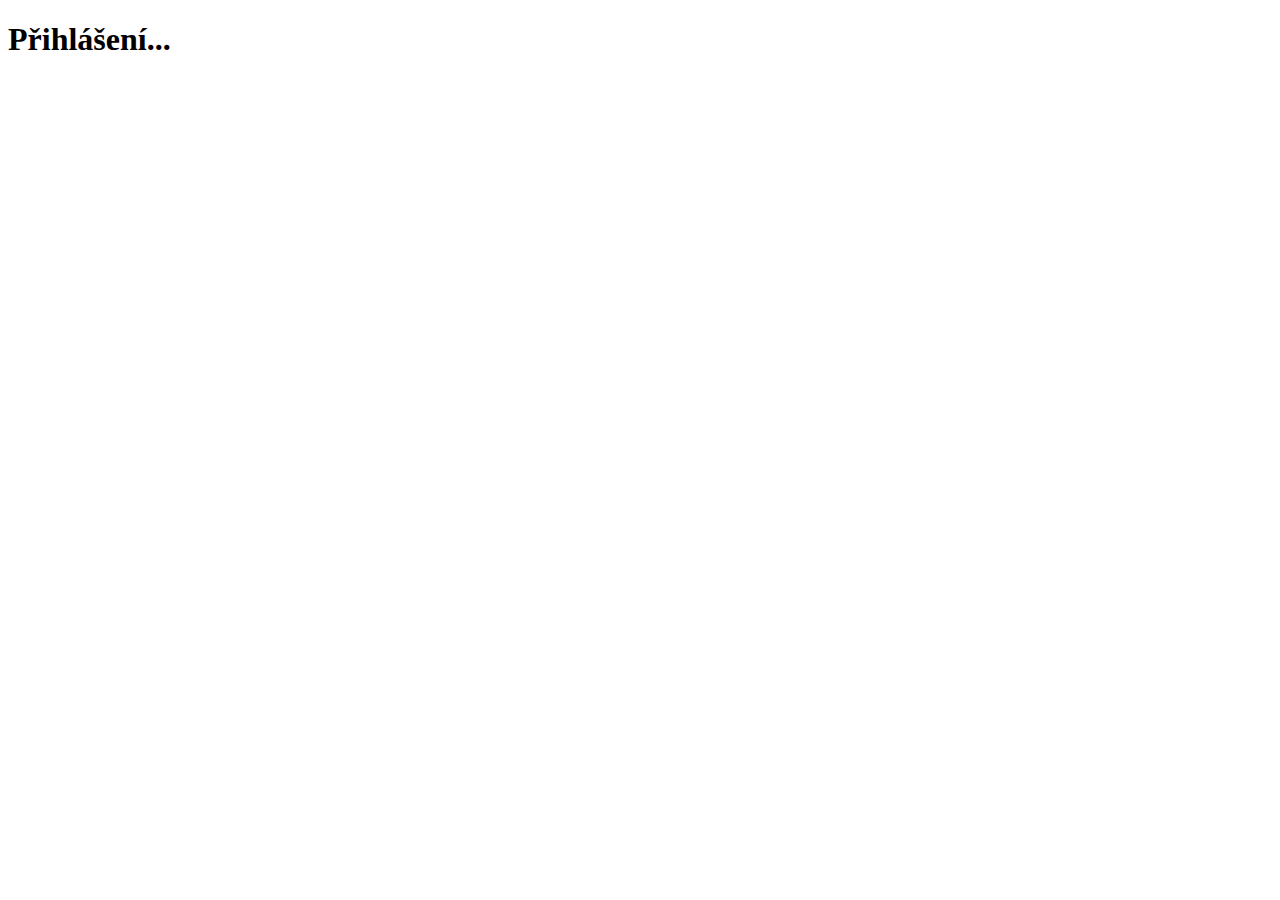
==== src/main/resources/templates/login.html @ 84683440 "Added layout, connect with db, base security (in testing)" ====
<!DOCTYPE html>
<html lang="cs"
      xmlns:layout="http://www.ultraq.net.nz/thymeleaf/layout"
      layout:decorate="~{shared/layout-front}">
<head>
    <meta charset="UTF-8">
    <title>Přihlášení</title>
</head>
<body>
<section layout:fragment="content" class="text-center">

    <h1>Přihlášení...</h1>

</section>


</body>
</html>
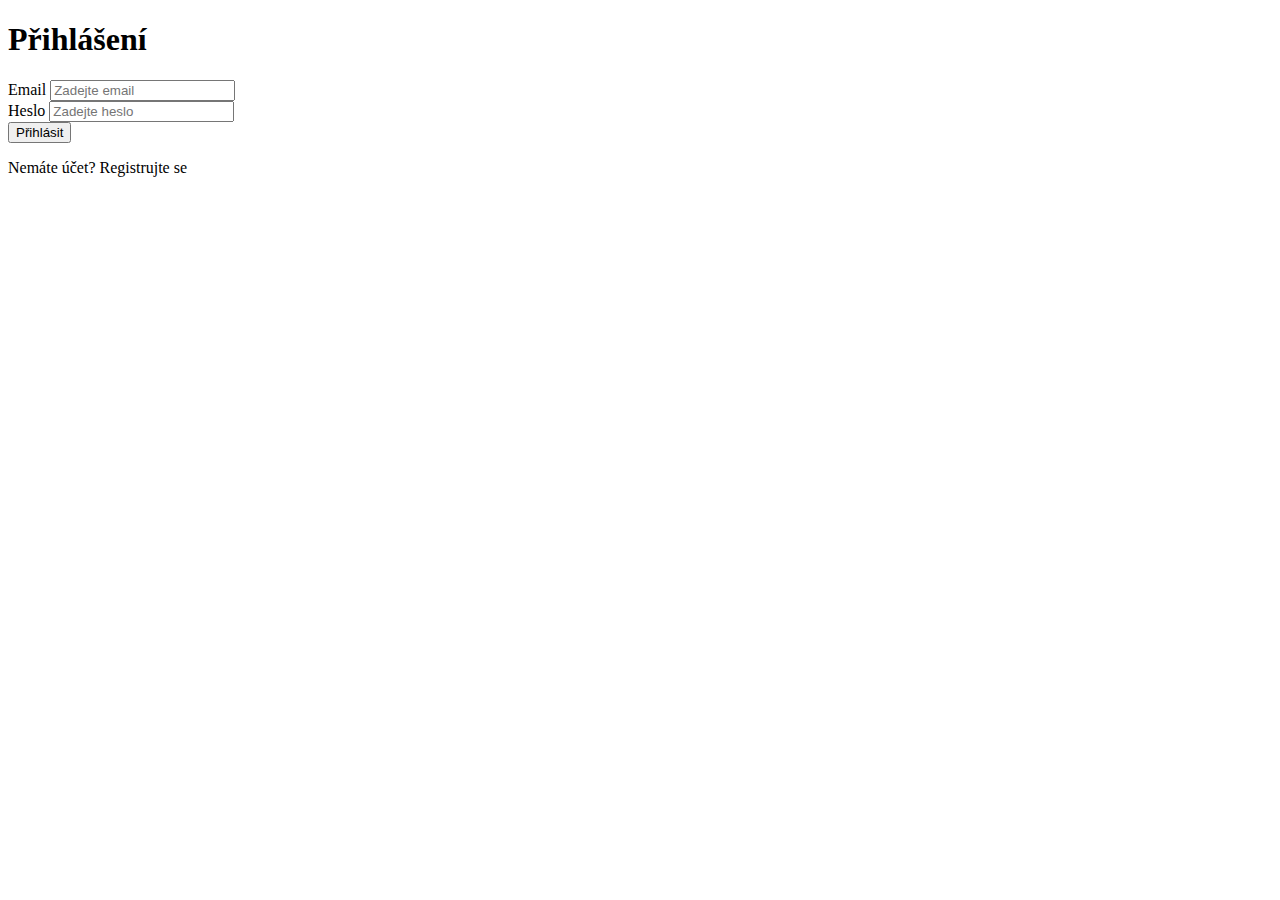
==== commit 6da1fdf6: "basic authentification" ====
--- a/src/main/resources/templates/login.html
+++ b/src/main/resources/templates/login.html
@@ -1,7 +1,8 @@
 <!DOCTYPE html>
 <html lang="cs"
       xmlns:layout="http://www.ultraq.net.nz/thymeleaf/layout"
-      layout:decorate="~{shared/layout-front}">
+      layout:decorate="~{shared/layout-front}"
+      xmlns:th="http://www.thymeleaf.org">
 <head>
     <meta charset="UTF-8">
     <title>Přihlášení</title>
@@ -9,7 +10,21 @@
 <body>
 <section layout:fragment="content" class="text-center">
 
-    <h1>Přihlášení...</h1>
+    <h1>Přihlášení</h1>
+    <form th:action="@{/login}" method="post">
+        <div>
+            <label>Email</label>
+            <input type="email" name="username" placeholder="Zadejte email" required/>
+        </div>
+        <div>
+            <label>Heslo</label>
+            <input type="password" name="password"  placeholder="Zadejte heslo" required/>
+        </div>
+
+        <button type="submit" class="btn btn-primary">Přihlásit</button>
+
+        <p>Nemáte účet? <a th:href="@{/register}">Registrujte se</a></p>
+    </form>
 
 </section>
 
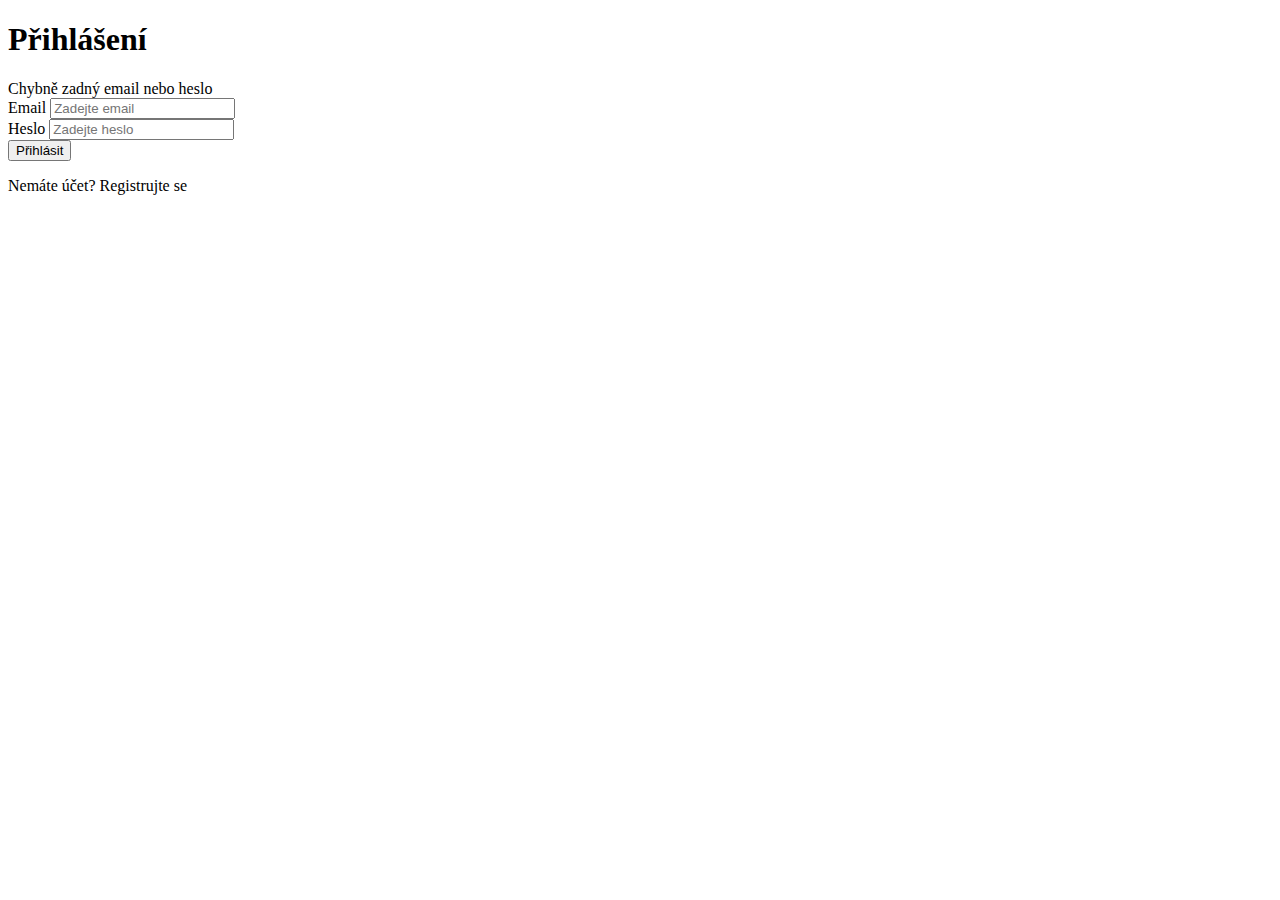
==== commit cb416192: "base register form validation" ====
--- a/src/main/resources/templates/login.html
+++ b/src/main/resources/templates/login.html
@@ -11,6 +11,9 @@
 <section layout:fragment="content" class="text-center">
 
     <h1>Přihlášení</h1>
+    <div th:if="${param.error}">
+        <div class="alert alert-danger">Chybně zadný email nebo heslo</div>
+    </div>
     <form th:action="@{/login}" method="post">
         <div>
             <label>Email</label>
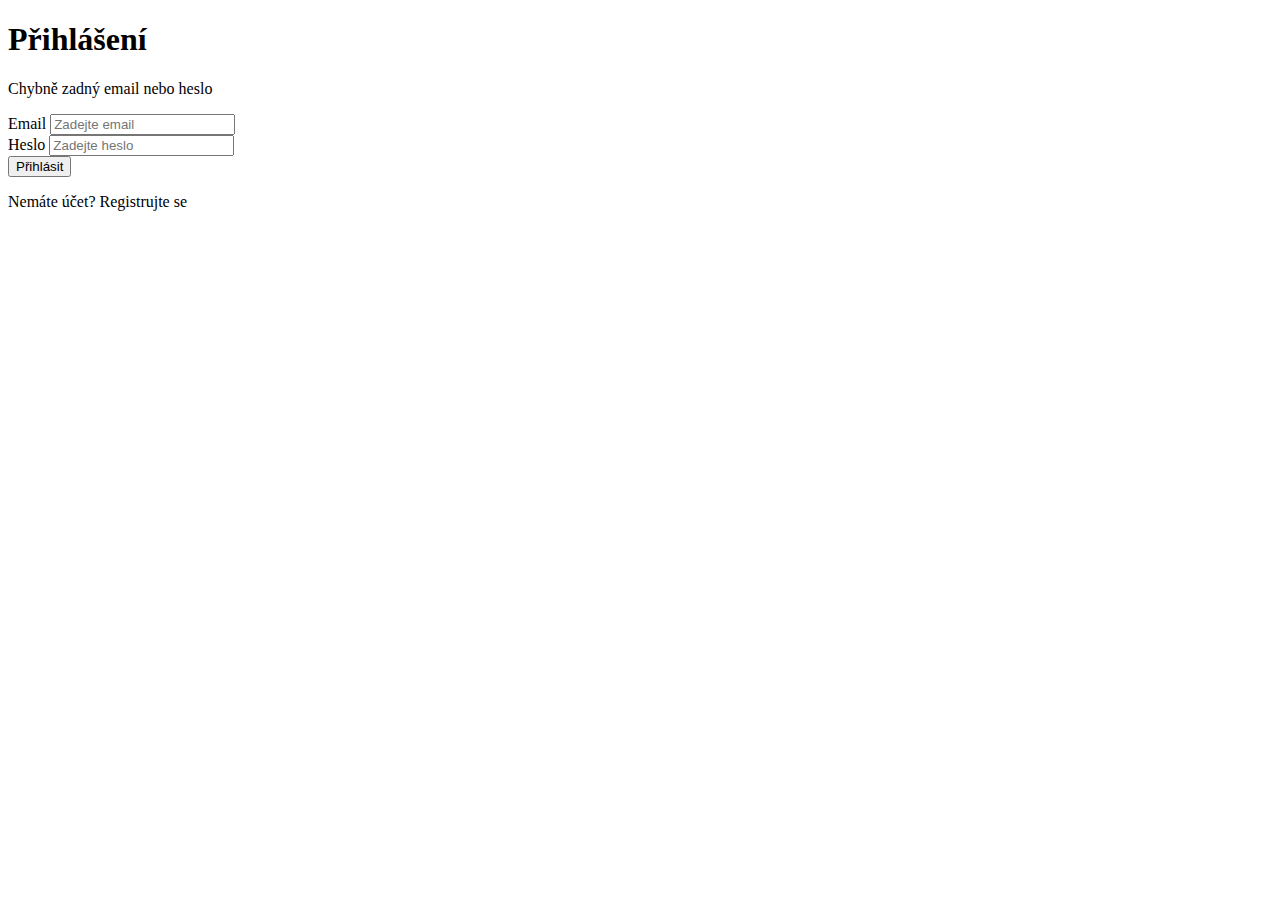
==== commit eb368944: "Oprava registrace uživatelů" ====
--- a/src/main/resources/templates/login.html
+++ b/src/main/resources/templates/login.html
@@ -13,6 +13,9 @@
     <h1>Přihlášení</h1>
     <div th:if="${param.error}">
         <div class="alert alert-danger">Chybně zadný email nebo heslo</div>
+    </div>
+    <div th:if="${registrationSuccess}" class="alert alert-success">
+        <p th:text="${registrationSuccess}"></p>
     </div>
     <form th:action="@{/login}" method="post">
         <div>
